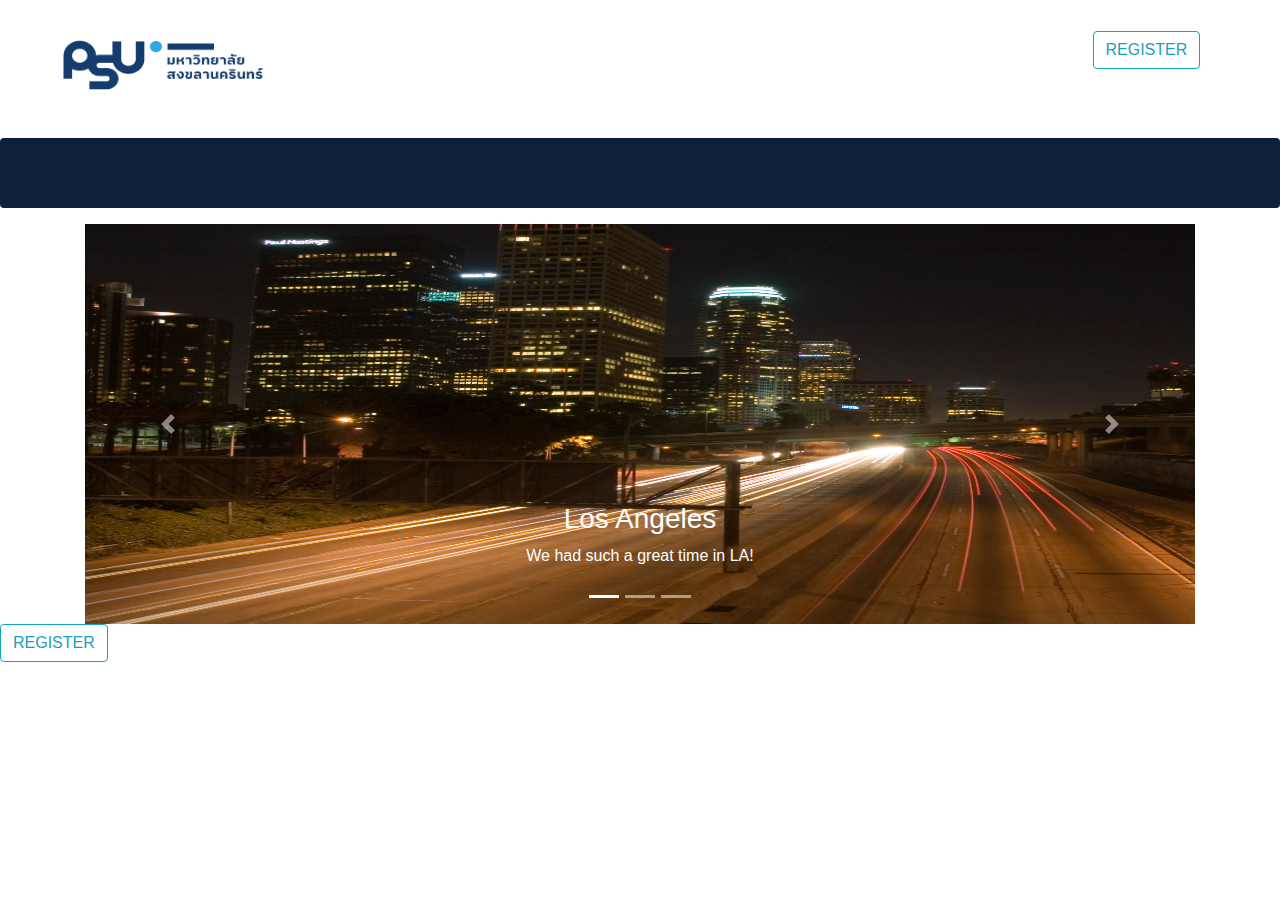
==== home.html @ c4632985 "hom Regis" ====
<!DOCTYPE html>
<html lang="en">
<head>
  <title>Bootstrap Example</title>
  <meta charset="utf-8">
  <meta name="viewport" content="width=device-width, initial-scale=1">
  <link rel="stylesheet" href="https://maxcdn.bootstrapcdn.com/bootstrap/4.1.3/css/bootstrap.min.css">
  <script src="https://ajax.googleapis.com/ajax/libs/jquery/3.3.1/jquery.min.js"></script>
  <script src="https://cdnjs.cloudflare.com/ajax/libs/popper.js/1.14.3/umd/popper.min.js"></script>
  <script src="https://maxcdn.bootstrapcdn.com/bootstrap/4.1.3/js/bootstrap.min.js"></script>
  <style>
  /* Make the image fully responsive */
  .carousel-inner img {
      width: 1500px;
      height: 400px;
  }
  </style>
</head>
<body>
        <header class="site-header">

                <div class="row">
                    <div class="col-md-6  mb-2" >
                        <img src="Logo-PSU.png" class="rounded" alt="Cinque Terre" width="200" height="130"style="margin-left: 10%">
                    </div>
                    <div class="col-md-6  mb-2" >
                            <button type="button" class="btn btn-outline-info" href="index.html" style="margin-left: 70%;margin-top: 5%">REGISTER</button>
                        </div>
                </div>
            </header>
            <div class="row" >
                <div class="col-md-12">
                    <ol class="breadcrumb"style="background-color: rgb(15, 32, 58);height:70px">
                        <!-- Breadcrumb NavXT 5.7.1 -->
                        <li class="home current_item" ></li>
                    </ol>
                </div>
            </div>
 <div class="container">
<div id="demo" class="carousel slide" data-ride="carousel">
  <ul class="carousel-indicators">
    <li data-target="#demo" data-slide-to="0" class="active"></li>
    <li data-target="#demo" data-slide-to="1"></li>
    <li data-target="#demo" data-slide-to="2"></li>
  </ul>
  <div class="carousel-inner">
    <div class="carousel-item active">
      <img src="la.jpg" alt="Los Angeles" >
      <div class="carousel-caption">
        <h3>Los Angeles</h3>
        <p>We had such a great time in LA!</p>
      </div>   
    </div>
    <div class="carousel-item">
      <img src="Chicago.jpg" alt="Chicago" >
      <div class="carousel-caption">
        <h3>Chicago</h3>
        <p>Thank you, Chicago!</p>
      </div>   
    </div>
    <div class="carousel-item">
      <img src="Ny.jpg" alt="New York" >
      <div class="carousel-caption">
        <h3>New York</h3>
        <p>We love the Big Apple!</p>
       
      </div>   
    </div> 
    
  </div>
  <a class="carousel-control-prev" href="#demo" data-slide="prev">
    <span class="carousel-control-prev-icon"></span>
  </a>
  <a class="carousel-control-next" href="#demo" data-slide="next">
    <span class="carousel-control-next-icon"></span>
  </a>
  
</div>
</div>
<a type="button" class="btn btn-outline-info" href="index.html">REGISTER</a>
</body>
</html>
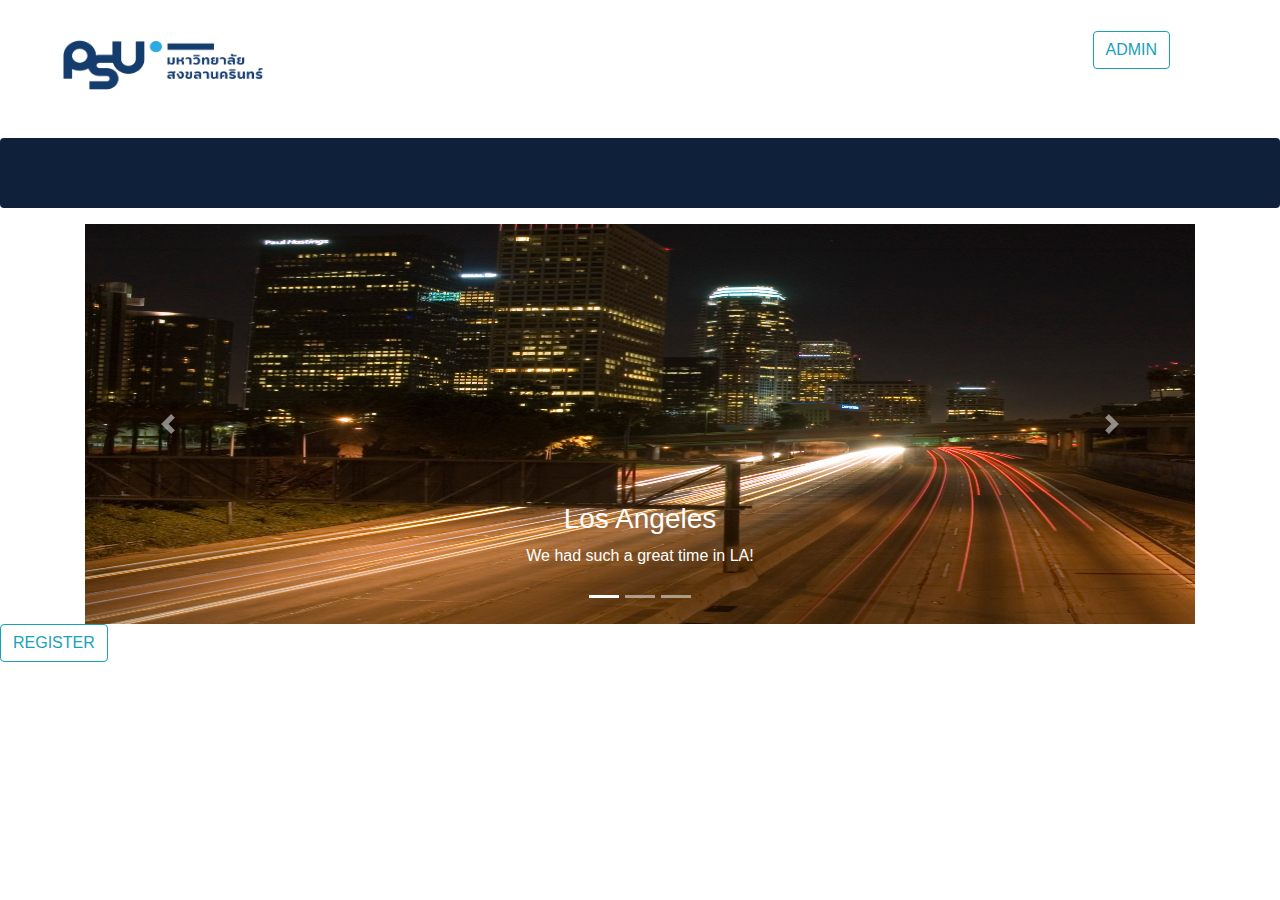
==== commit f6ef4b71: "edit home" ====
--- a/home.html
+++ b/home.html
@@ -24,7 +24,7 @@
                         <img src="Logo-PSU.png" class="rounded" alt="Cinque Terre" width="200" height="130"style="margin-left: 10%">
                     </div>
                     <div class="col-md-6  mb-2" >
-                            <button type="button" class="btn btn-outline-info" href="index.html" style="margin-left: 70%;margin-top: 5%">REGISTER</button>
+                            <a type="button" class="btn btn-outline-info" href="login.html" style="margin-left: 70%;margin-top: 5%">ADMIN</a>
                         </div>
                 </div>
             </header>
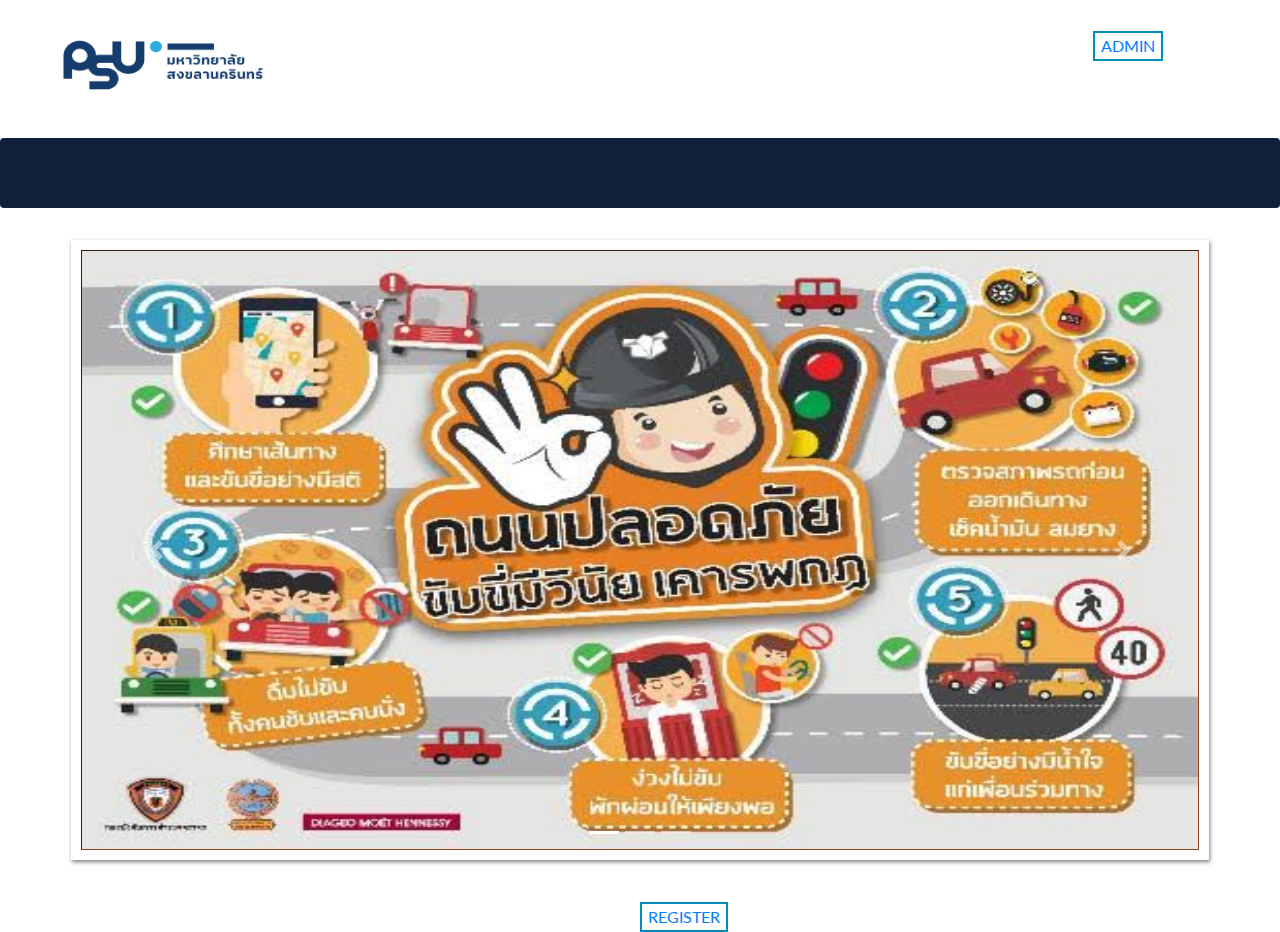
==== commit e95d84f5: "chane colosal" ====
--- a/home.html
+++ b/home.html
@@ -8,11 +8,12 @@
   <script src="https://ajax.googleapis.com/ajax/libs/jquery/3.3.1/jquery.min.js"></script>
   <script src="https://cdnjs.cloudflare.com/ajax/libs/popper.js/1.14.3/umd/popper.min.js"></script>
   <script src="https://maxcdn.bootstrapcdn.com/bootstrap/4.1.3/js/bootstrap.min.js"></script>
+  <link rel="stylesheet" href="style.css">
   <style>
   /* Make the image fully responsive */
   .carousel-inner img {
-      width: 1500px;
-      height: 400px;
+    width: 1400px;
+      height: 600px;
   }
   </style>
 </head>
@@ -24,7 +25,10 @@
                         <img src="Logo-PSU.png" class="rounded" alt="Cinque Terre" width="200" height="130"style="margin-left: 10%">
                     </div>
                     <div class="col-md-6  mb-2" >
-                            <a type="button" class="btn btn-outline-info" href="login.html" style="margin-left: 70%;margin-top: 5%">ADMIN</a>
+                            <button type="button" class="button button1"style="margin-left: 70%;margin-top: 5%; "> 
+                            <a  href="login.html" >
+                            ADMIN</a></button>
+                            
                         </div>
                 </div>
             </header>
@@ -36,33 +40,31 @@
                     </ol>
                 </div>
             </div>
- <div class="container">
+          
+ <div class="container"  style="margin-right: auto;margin-left: auto;">
 <div id="demo" class="carousel slide" data-ride="carousel">
   <ul class="carousel-indicators">
     <li data-target="#demo" data-slide-to="0" class="active"></li>
     <li data-target="#demo" data-slide-to="1"></li>
     <li data-target="#demo" data-slide-to="2"></li>
   </ul>
-  <div class="carousel-inner">
-    <div class="carousel-item active">
-      <img src="la.jpg" alt="Los Angeles" >
+  <div class="carousel-inner"id="boxshadow">
+    <div class="carousel-item active" >
+      <img src="img1.jpg">
       <div class="carousel-caption">
-        <h3>Los Angeles</h3>
-        <p>We had such a great time in LA!</p>
+       
       </div>   
     </div>
     <div class="carousel-item">
-      <img src="Chicago.jpg" alt="Chicago" >
+      <img src="img2.jpg"  >
       <div class="carousel-caption">
-        <h3>Chicago</h3>
-        <p>Thank you, Chicago!</p>
+        
       </div>   
     </div>
     <div class="carousel-item">
-      <img src="Ny.jpg" alt="New York" >
+      <img src="img3.jpg"  >
       <div class="carousel-caption">
-        <h3>New York</h3>
-        <p>We love the Big Apple!</p>
+        
        
       </div>   
     </div> 
@@ -77,6 +79,8 @@
   
 </div>
 </div>
-<a type="button" class="btn btn-outline-info" href="index.html">REGISTER</a>
+<button type="button" class="button button1" style="margin-left: 50%;margin-top: 2%; "> 
+    <a  href="index.html" >
+    REGISTER</a></button>
 </body>
 </html>
--- a/style.css
+++ b/style.css
@@ -0,0 +1,170 @@
+@import url("https://fonts.googleapis.com/css?family=Lato");
+* {
+  
+  -moz-box-sizing: border-box;
+  -webkit-box-sizing: border-box;
+  box-sizing: border-box;
+}
+
+body {
+  font-family: Lato, Arial;
+  color: rgb(0, 0, 0);
+  background-color:rgb(255, 255, 255);
+  
+
+ 
+} 
+
+.button1{
+  background-color: white; 
+  color: black; 
+  border: 2px solid #008CBA;
+}
+.button1:hover {
+  background-color: #9cd3f3;
+  
+}
+.container{
+    max-width: 1170px;
+    margin-left: 27%;
+    margin-right: auto;
+    padding: 1em;
+}
+.container2{
+  max-width: 500px;
+  max-height: 800px;
+  margin-left: auto;
+  margin-right: auto;
+  padding: 1em;
+}
+.wrapper{
+    box-shadow: 0 0 20px 0 rgba(72,94,116,0.7);
+    background-color:rgb(210, 226, 250);
+  }
+  
+  .wrapper > *{
+    padding: 1em;
+  }
+
+h1 {
+  font-weight: normal;
+  font-size: 40px;
+  font-weight: normal;
+  text-transform: uppercase;
+}
+h1 span {
+  font-size: 13px;
+  display: block;
+  padding-left: 4px;
+}
+
+p {
+  margin-top: 200px;
+}
+p a {
+  text-transform: uppercase;
+  text-decoration: none;
+  display: inline-block;
+  color: #fff;
+  padding: 5px 10px;
+  margin: 0 5px;
+  background-color: #b83729;
+  -moz-transition: all 0.2s ease-in;
+  -o-transition: all 0.2s ease-in;
+  -webkit-transition: all 0.2s ease-in;
+  transition: all 0.2s ease-in;
+}
+p a:hover {
+  background-color: #ab3326;
+}
+
+.custom-file-upload-hidden {
+  display: none;
+  visibility: hidden;
+  position: absolute;
+  left: -9999px;
+}
+
+.custom-file-upload {
+  display: block;
+  width: auto;
+  font-size: 16px;
+ 
+}
+.custom-file-upload label {
+  display: block;
+  margin-bottom: 5px;
+}
+
+.file-upload-wrapper {
+  position: relative;
+  margin-bottom: 5px;
+}
+
+.file-upload-input {
+  width: 300px;
+  color: #fff;
+  font-size: 16px;
+  padding: 11px 17px;
+  border: none;
+  background-color: #c0392b;
+  -moz-transition: all 0.2s ease-in;
+  -o-transition: all 0.2s ease-in;
+  -webkit-transition: all 0.2s ease-in;
+  transition: all 0.2s ease-in;
+  float: left;
+  /* IE 9 Fix */
+}
+.file-upload-input:hover, .file-upload-input:focus {
+  background-color: #ab3326;
+  outline: none;
+}
+
+.file-upload-button {
+  cursor: pointer;
+  display: inline-block;
+  color: #fff;
+  font-size: 16px;
+  text-transform: uppercase;
+  padding: 11px 20px;
+  border: none;
+  margin-left: -1px;
+  background-color: #962d22;
+  float:left;
+  /* IE 9 Fix */
+  -moz-transition: all 0.2s ease-in;
+  -o-transition: all 0.2s ease-in;
+  -webkit-transition: all 0.2s ease-in;
+  transition: all 0.2s ease-in;
+}
+.file-upload-button:hover {
+  background-color: #6d2018;
+}
+#boxshadow {
+  position: relative;
+  -moz-box-shadow: 1px 2px 4px rgba(0, 0, 0,0.5);
+  -webkit-box-shadow: 1px 2px 4px rgba(0, 0, 0, .5);
+  box-shadow: 1px 2px 4px rgba(0, 0, 0, .5);
+  padding: 10px;
+  background: white;
+}
+
+/* Make the image fit the box */
+#boxshadow img {
+  width: 100%;
+  border: 1px solid #8a4419;
+  border-style: inset;
+}
+
+#boxshadow::after {
+  content: '';
+  position: absolute;
+  z-index: -1; /* hide shadow behind image */
+  -webkit-box-shadow: 0 15px 20px rgba(0, 0, 0, 0.3);
+  -moz-box-shadow: 0 15px 20px rgba(0, 0, 0, 0.3);
+  box-shadow: 0 15px 20px rgba(0, 0, 0, 0.3);        
+  width: 70%; 
+  left: 15%; /* one half of the remaining 30% */
+  height: 100px;
+  bottom: 0;
+}